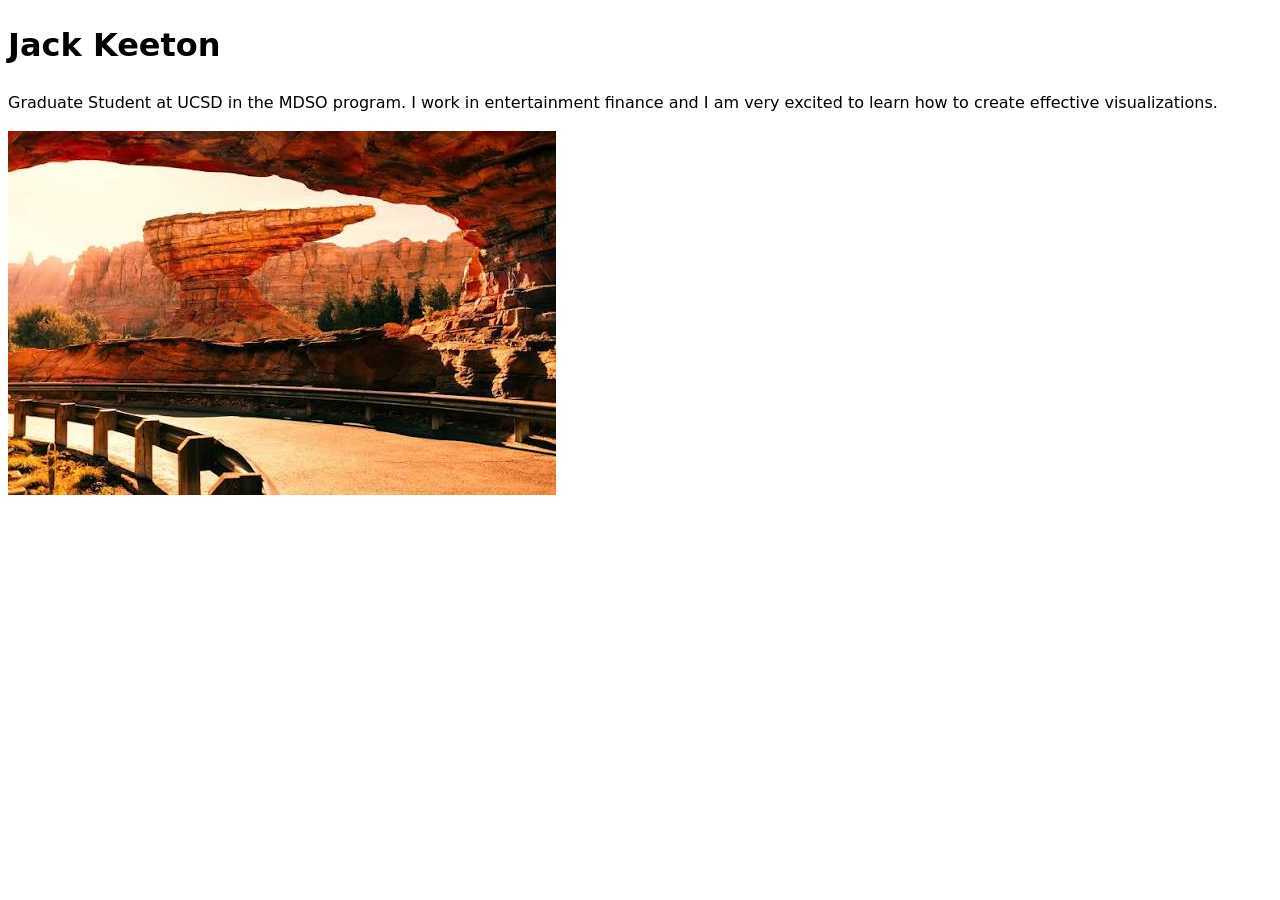
==== index.html @ 0ac93fd9 "Images and nav Updates with images and nav." ====
<!DOCTYPE html>
<html lang="en">
<head>
    <meta charset="UTF-8">
    <meta name="viewport" content="width=device-width, initial-scale=1.0">
    <title>Jack Keeton: Personal site and portfolio</title>
    <link rel="stylesheet" href="style.css">
</head>
<body>
    <h1>Jack Keeton</h1>
    <p> Graduate Student at UCSD in the MDSO program. I work in entertainment finance and I am very excited to learn how to create effective visualizations.</p>
    <img src="images/piston_peak.jpg" alt="Rock formation from the Cars movie"> 
</body>
</html>
---- style.css ----
body {
  /* Set line height to 1.5 times the font size
	   and use the OS’s UI font as the website font
	 */
  font: 100%/1.5 system-ui;
}
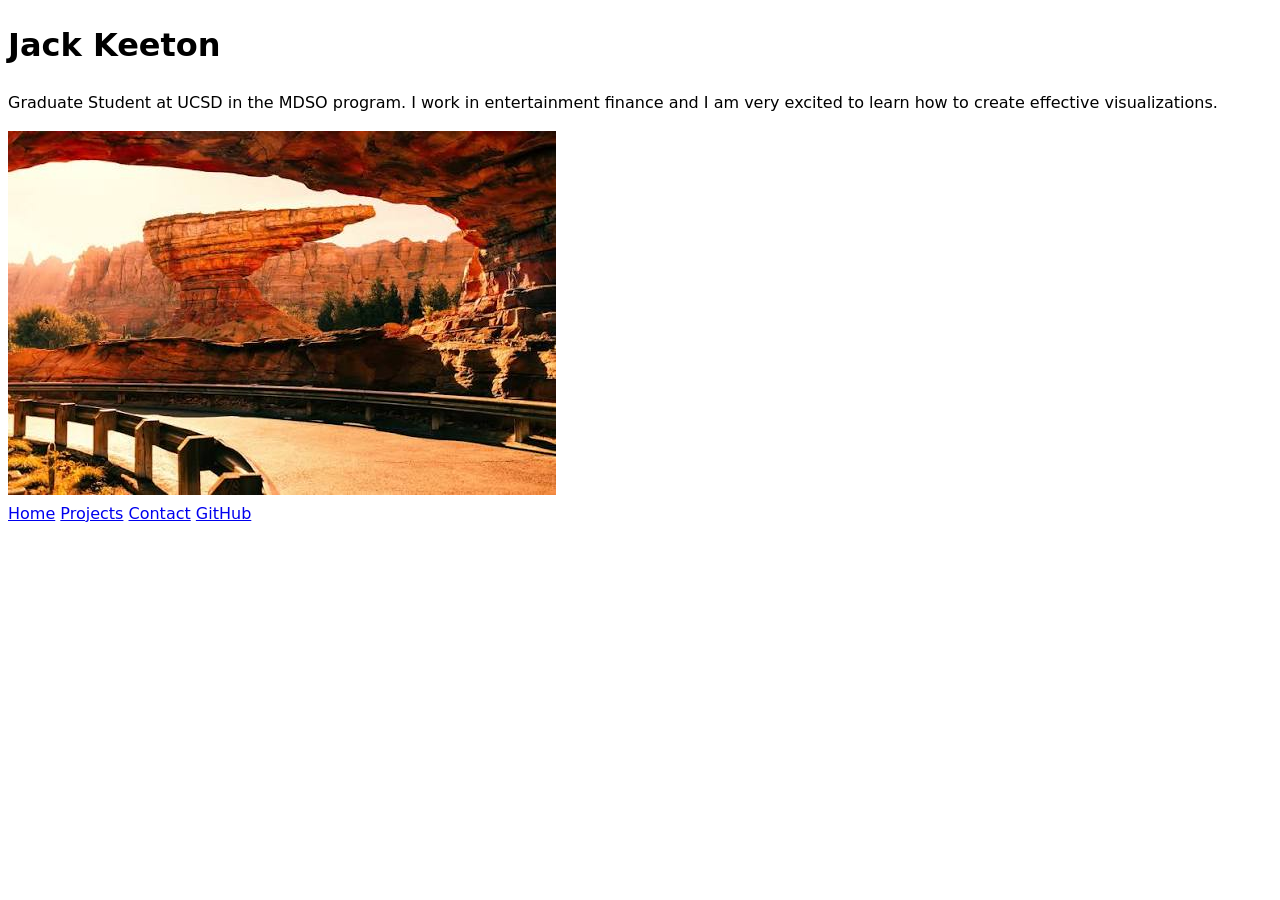
==== commit c2833fb8: "improvements" ====
--- a/index.html
+++ b/index.html
@@ -10,5 +10,12 @@
     <h1>Jack Keeton</h1>
     <p> Graduate Student at UCSD in the MDSO program. I work in entertainment finance and I am very excited to learn how to create effective visualizations.</p>
     <img src="images/piston_peak.jpg" alt="Rock formation from the Cars movie"> 
+    <nav>
+        <a href="index.html">Home</a>
+        <a href="projects/index.html">Projects</a>
+        <a href="contact/index.html">Contact</a>
+        <a href="https://github.com/your-username" target="_blank">GitHub</a>
+    </nav>
+</nav>
 </body>
 </html>
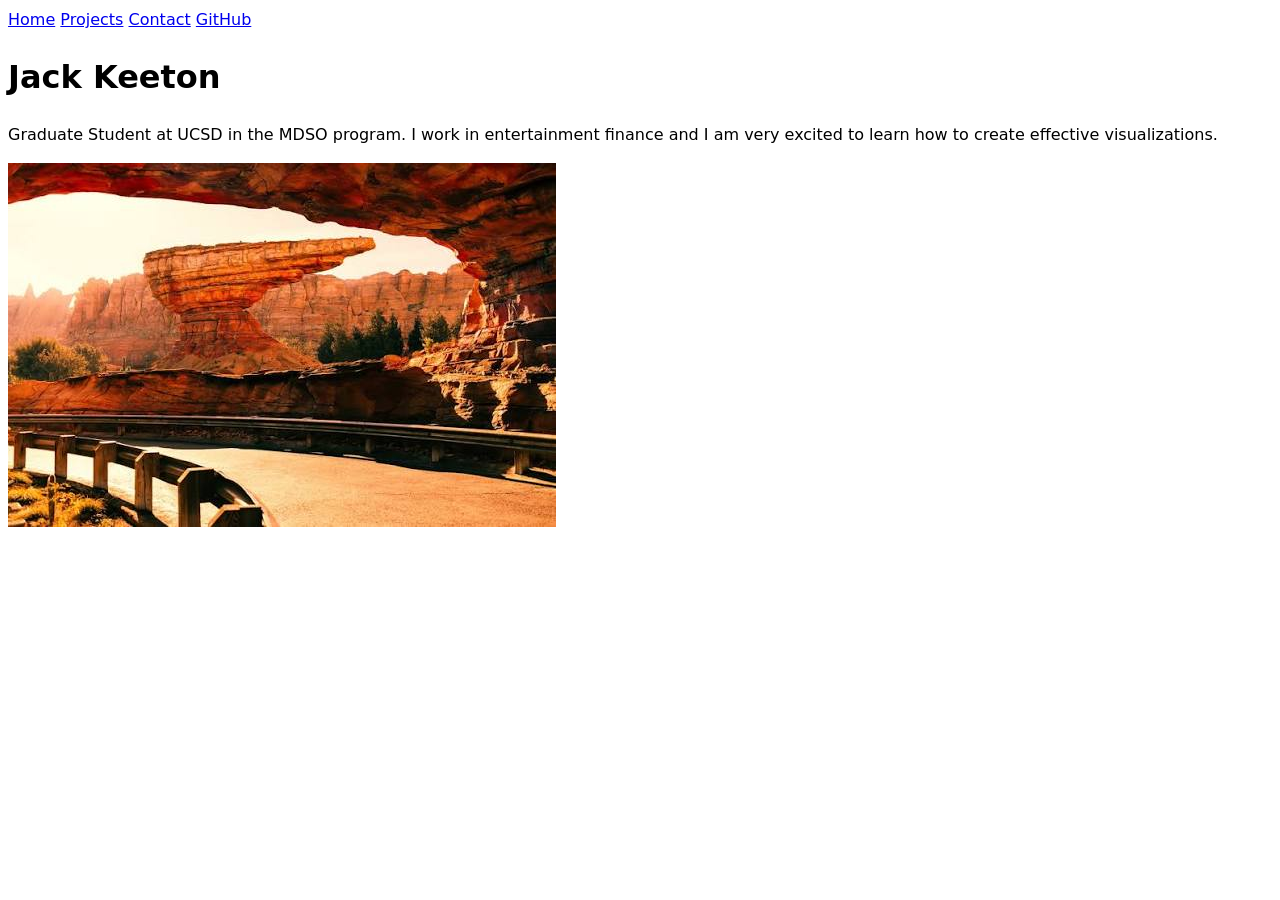
==== commit 8cfb4b73: "updates" ====
--- a/index.html
+++ b/index.html
@@ -7,15 +7,15 @@
     <link rel="stylesheet" href="style.css">
 </head>
 <body>
-    <h1>Jack Keeton</h1>
-    <p> Graduate Student at UCSD in the MDSO program. I work in entertainment finance and I am very excited to learn how to create effective visualizations.</p>
-    <img src="images/piston_peak.jpg" alt="Rock formation from the Cars movie"> 
     <nav>
         <a href="index.html">Home</a>
         <a href="projects/index.html">Projects</a>
         <a href="contact/index.html">Contact</a>
-        <a href="https://github.com/your-username" target="_blank">GitHub</a>
+        <a href="https://github.com/jkeeton-ucsd" target="_blank">GitHub</a>
     </nav>
+    <h1>Jack Keeton</h1>
+    <p> Graduate Student at UCSD in the MDSO program. I work in entertainment finance and I am very excited to learn how to create effective visualizations.</p>
+    <img src="images/piston_peak.jpg" alt="Rock formation from the Cars movie"> 
 </nav>
 </body>
 </html>
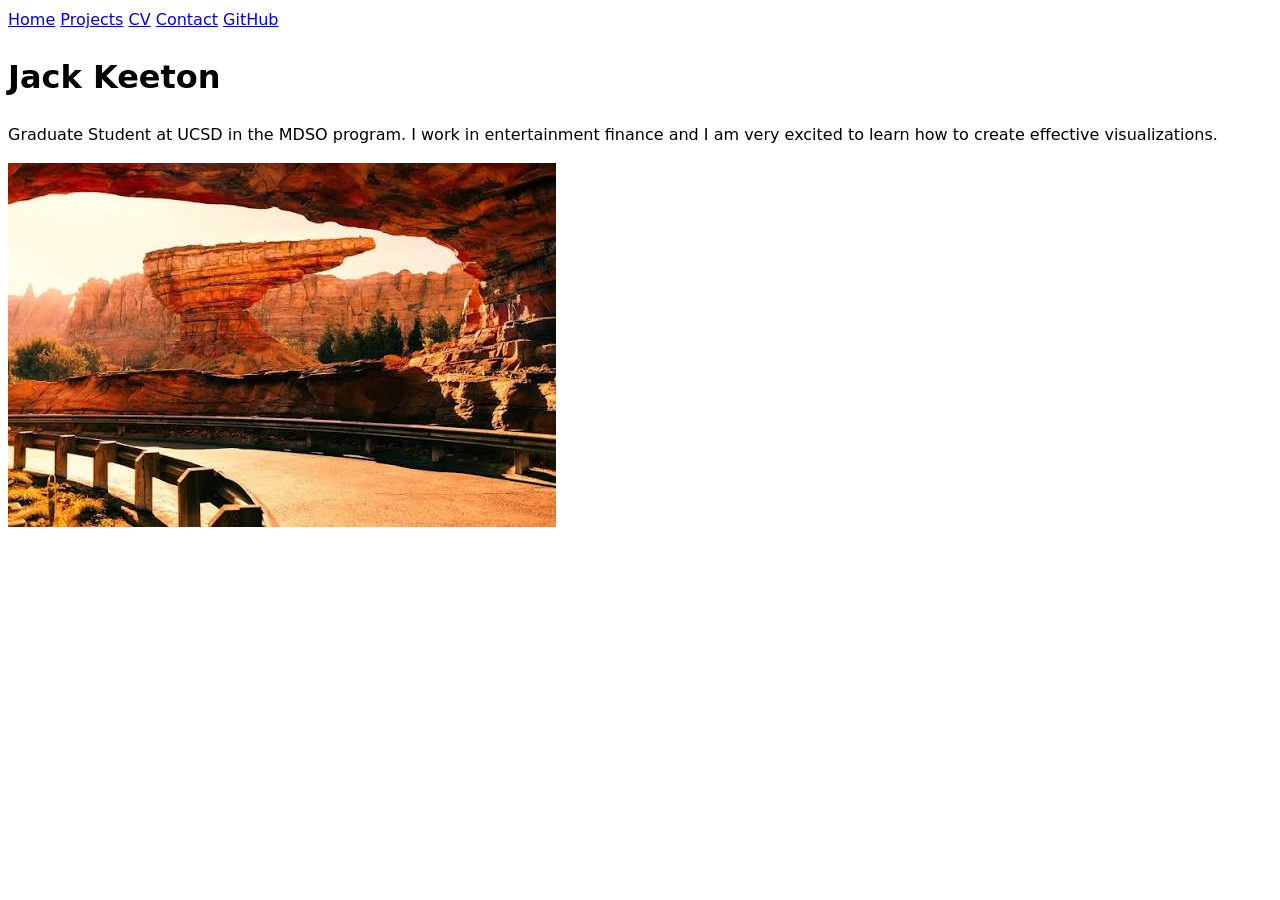
==== commit 98c17b3c: "Lab 1 Final Final" ====
--- a/index.html
+++ b/index.html
@@ -8,14 +8,15 @@
 </head>
 <body>
     <nav>
-        <a href="index.html">Home</a>
+        <a class="current" href="index.html">Home</a>
         <a href="projects/index.html">Projects</a>
+        <a href="cv/index.html">CV</a>
         <a href="contact/index.html">Contact</a>
         <a href="https://github.com/jkeeton-ucsd" target="_blank">GitHub</a>
     </nav>
     <h1>Jack Keeton</h1>
     <p> Graduate Student at UCSD in the MDSO program. I work in entertainment finance and I am very excited to learn how to create effective visualizations.</p>
-    <img src="images/piston_peak.jpg" alt="Rock formation from the Cars movie"> 
+    <img src="images/piston_peak.jpg" alt="Rock formation from the Cars movie."> 
 </nav>
 </body>
 </html>
--- a/style.css
+++ b/style.css
@@ -3,4 +3,89 @@
 	   and use the OS’s UI font as the website font
 	 */
   font: 100%/1.5 system-ui;
+  /* max-width: 100ch;
+  margin-inline: auto;
+  padding-inline: 1rem */
 }
+/* 
+:root {
+  --color-accent: oklch(55.194% 0.05069 169.126);
+  accent-color: var(--color-accent);
+}
+
+nav {
+  display: flex;
+  margin-bottom: 1em;
+  border-bottom: 1px solid oklch(80% 3% 200);
+}
+
+nav a {
+  flex: 1;
+  text-decoration: none;
+  color: inherit;
+  text-align: center;
+  padding: 0.5em;
+}
+
+nav a.current {
+  border-bottom: 0.4em solid oklch(80% 3% 200);
+  padding-bottom: 0.1em;
+}
+
+nav a:hover {
+  border-bottom: 0.4em solid var(--color-accent);
+  padding-bottom: 0.1em;
+  background-color: oklch(from var(--color-accent) 95% 5% h);
+}
+
+input,
+textarea,
+button {
+  font: inherit;
+}
+
+form {
+  display: grid;
+  grid-template-columns: auto 1fr;
+  gap: 1em;
+}
+
+form label {
+  display: grid;
+  grid-template-columns: subgrid;
+  grid-column: 1 / -1;
+}
+
+form button {
+  grid-column: 1 / -1;
+}
+
+.projects {
+  display: grid;
+  grid-template-columns: repeat(auto-fill, minmax(15em, 1fr));
+  gap: 1em;
+}
+
+.projects article {
+  display: grid;
+  grid-template-rows: subgrid;
+  grid-row: span 3;
+  gap: 1em;
+}
+
+.projects h2 {
+  margin: 0;
+}
+
+.projects img {
+  max-width: 100%;
+}
+
+h1 {
+  font-size: 400%;
+}
+
+h1, h2, h3, h4, h5, h6 {
+  line-height: 1.1;
+  text-wrap: balance;
+} */
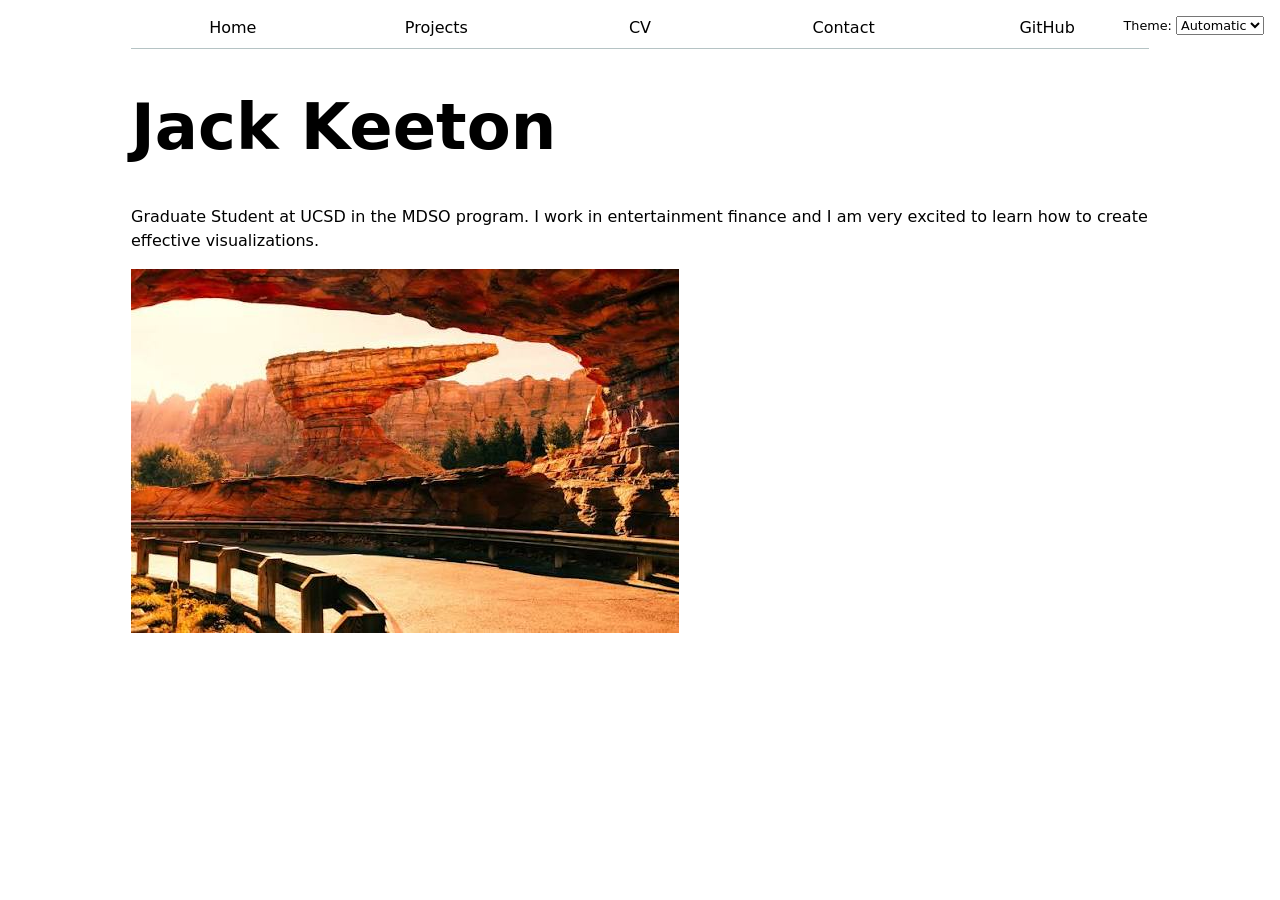
==== commit f008a921: "Lab 3 first draft Lab 3 first draft" ====
--- a/index.html
+++ b/index.html
@@ -5,15 +5,9 @@
     <meta name="viewport" content="width=device-width, initial-scale=1.0">
     <title>Jack Keeton: Personal site and portfolio</title>
     <link rel="stylesheet" href="style.css">
+    <script src="../global.js" type="module"></script>
 </head>
 <body>
-    <nav>
-        <a class="current" href="index.html">Home</a>
-        <a href="projects/index.html">Projects</a>
-        <a href="cv/index.html">CV</a>
-        <a href="contact/index.html">Contact</a>
-        <a href="https://github.com/jkeeton-ucsd" target="_blank">GitHub</a>
-    </nav>
     <h1>Jack Keeton</h1>
     <p> Graduate Student at UCSD in the MDSO program. I work in entertainment finance and I am very excited to learn how to create effective visualizations.</p>
     <img src="images/piston_peak.jpg" alt="Rock formation from the Cars movie."> 
--- a/style.css
+++ b/style.css
@@ -1,22 +1,27 @@
+html {
+  color-scheme: light dark;
+}
+
 body {
   /* Set line height to 1.5 times the font size
 	   and use the OS’s UI font as the website font
 	 */
   font: 100%/1.5 system-ui;
-  /* max-width: 100ch;
+  max-width: 100ch;
   margin-inline: auto;
-  padding-inline: 1rem */
+  padding-inline: 1rem
 }
-/* 
+
 :root {
   --color-accent: oklch(55.194% 0.05069 169.126);
   accent-color: var(--color-accent);
 }
 
 nav {
+  --border-color: oklch(50% 10% 200 / 40%);
   display: flex;
   margin-bottom: 1em;
-  border-bottom: 1px solid oklch(80% 3% 200);
+  border-bottom: 1px solid var(--border-color);
 }
 
 nav a {
@@ -28,19 +33,20 @@
 }
 
 nav a.current {
-  border-bottom: 0.4em solid oklch(80% 3% 200);
+  border-bottom: 0.4em solid var(--border-color);
   padding-bottom: 0.1em;
 }
 
 nav a:hover {
   border-bottom: 0.4em solid var(--color-accent);
   padding-bottom: 0.1em;
-  background-color: oklch(from var(--color-accent) 95% 5% h);
+  background-color: color-mix(in oklch, var(--color-accent), canvas 85%);
 }
 
 input,
 textarea,
-button {
+button,
+select {
   font: inherit;
 }
 
@@ -58,6 +64,13 @@
 
 form button {
   grid-column: 1 / -1;
+}
+
+.color-scheme {
+  position: absolute;
+  top: 1rem;
+  right: 1rem;
+  font-size: 80%;
 }
 
 .projects {
@@ -88,4 +101,56 @@
 h1, h2, h3, h4, h5, h6 {
   line-height: 1.1;
   text-wrap: balance;
-} */+}
+
+/* Section headings with an accent underline */
+section h2 {
+  border-bottom: 2px solid var(--color-accent);
+  padding-bottom: 0.2em;
+  margin-top: 1.5em;
+}
+
+/* Each entry as a card with an accent edge */
+section article {
+  border-left: 0.3em solid var(--color-accent);
+  padding-left: 1em;
+  margin-block: 1em;
+}
+
+section article h3 {
+  margin: 0;
+}
+
+section article p {
+  margin: 0.25em 0;
+}
+
+/* De-emphasize dates */
+time {
+  color: oklch(50% 3% 200);
+  font-size: 90%;
+}
+
+/* Skills as inline pills */
+section ul {
+  list-style: none;
+  padding: 0;
+  display: flex;
+  flex-wrap: wrap;
+  gap: 0.5em;
+}
+
+section li {
+  background: color-mix(in oklch, var(--color-accent), canvas 85%);
+  border-radius: 0.5em;
+  padding: 0.25em 0.75em;
+}
+
+/* Links in content (not the nav) */
+section a {
+  color: var(--color-accent);
+}
+
+section a:hover {
+  text-decoration-thickness: 0.2em;
+}
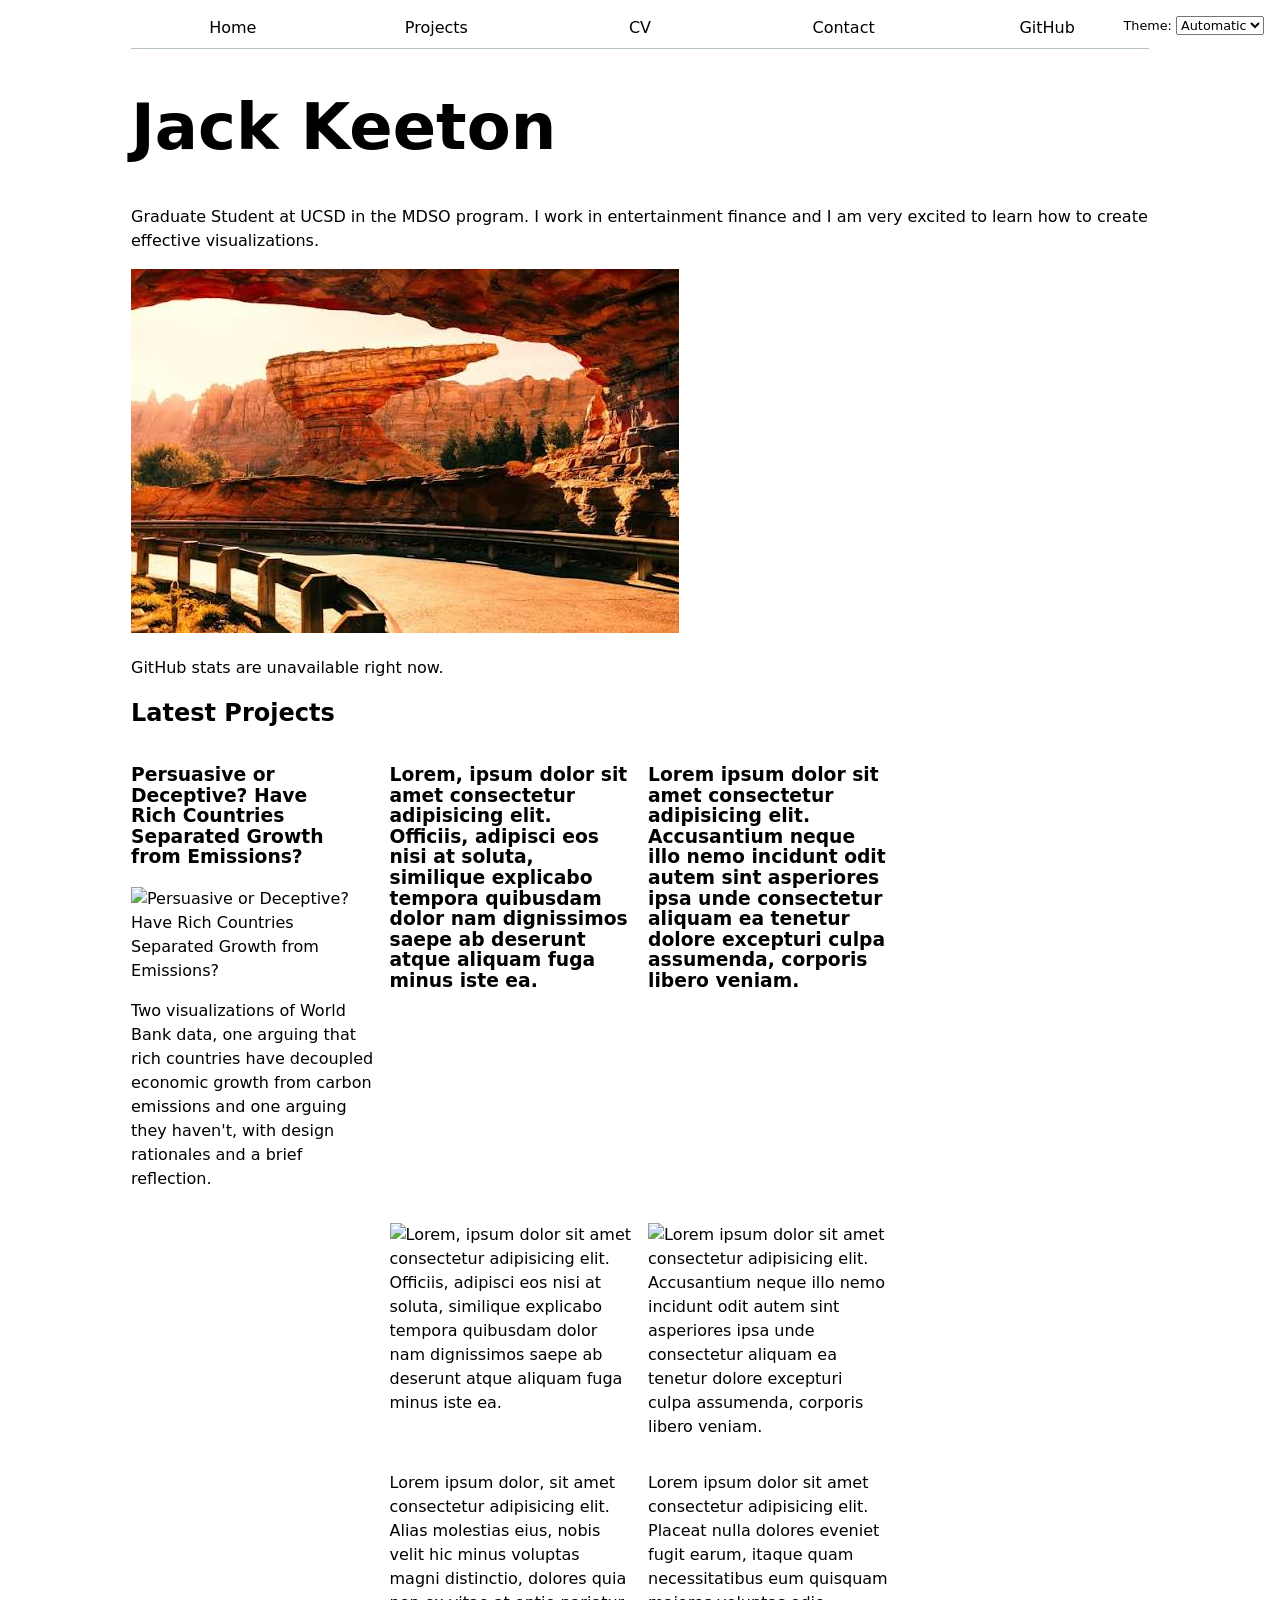
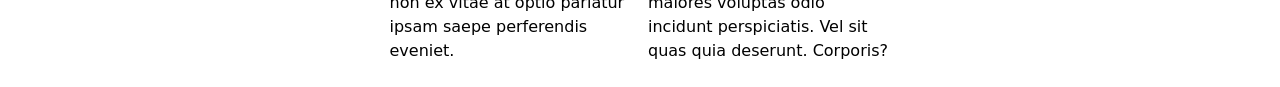
==== commit 700b372d: "lab4" ====
--- a/index.html
+++ b/index.html
@@ -5,12 +5,20 @@
     <meta name="viewport" content="width=device-width, initial-scale=1.0">
     <title>Jack Keeton: Personal site and portfolio</title>
     <link rel="stylesheet" href="style.css">
-    <script src="../global.js" type="module"></script>
+    <script src="global.js" type="module"></script>
+    <script src="index.js" type="module"></script>
 </head>
 <body>
     <h1>Jack Keeton</h1>
     <p> Graduate Student at UCSD in the MDSO program. I work in entertainment finance and I am very excited to learn how to create effective visualizations.</p>
     <img src="images/piston_peak.jpg" alt="Rock formation from the Cars movie."> 
+
+    <div id="profile-stats"></div>
+ 
+    <h2>Latest Projects</h2>
+    <div class="projects">
+        
+    </div>
 </nav>
 </body>
 </html>
--- a/style.css
+++ b/style.css
@@ -153,4 +153,35 @@
 
 section a:hover {
   text-decoration-thickness: 0.2em;
+}
+
+.project-link {
+    color: inherit;
+    text-decoration: none;
+}
+.project-link:hover h2 {
+    text-decoration: underline;
+}
+
+#profile-stats dl {
+  display: grid;
+  grid-template-columns: repeat(4, 1fr);
+  gap: 0.25em 1em;
+  margin: 0;
+  text-align: center;
+}
+
+#profile-stats dt {
+  grid-row: 1;
+  font-size: 80%;
+  text-transform: uppercase;
+  color: oklch(50% 3% 200);
+}
+
+#profile-stats dd {
+  grid-row: 2;
+  margin: 0;
+  font-size: 200%;
+  font-weight: bold;
+  color: var(--color-accent);
 }
